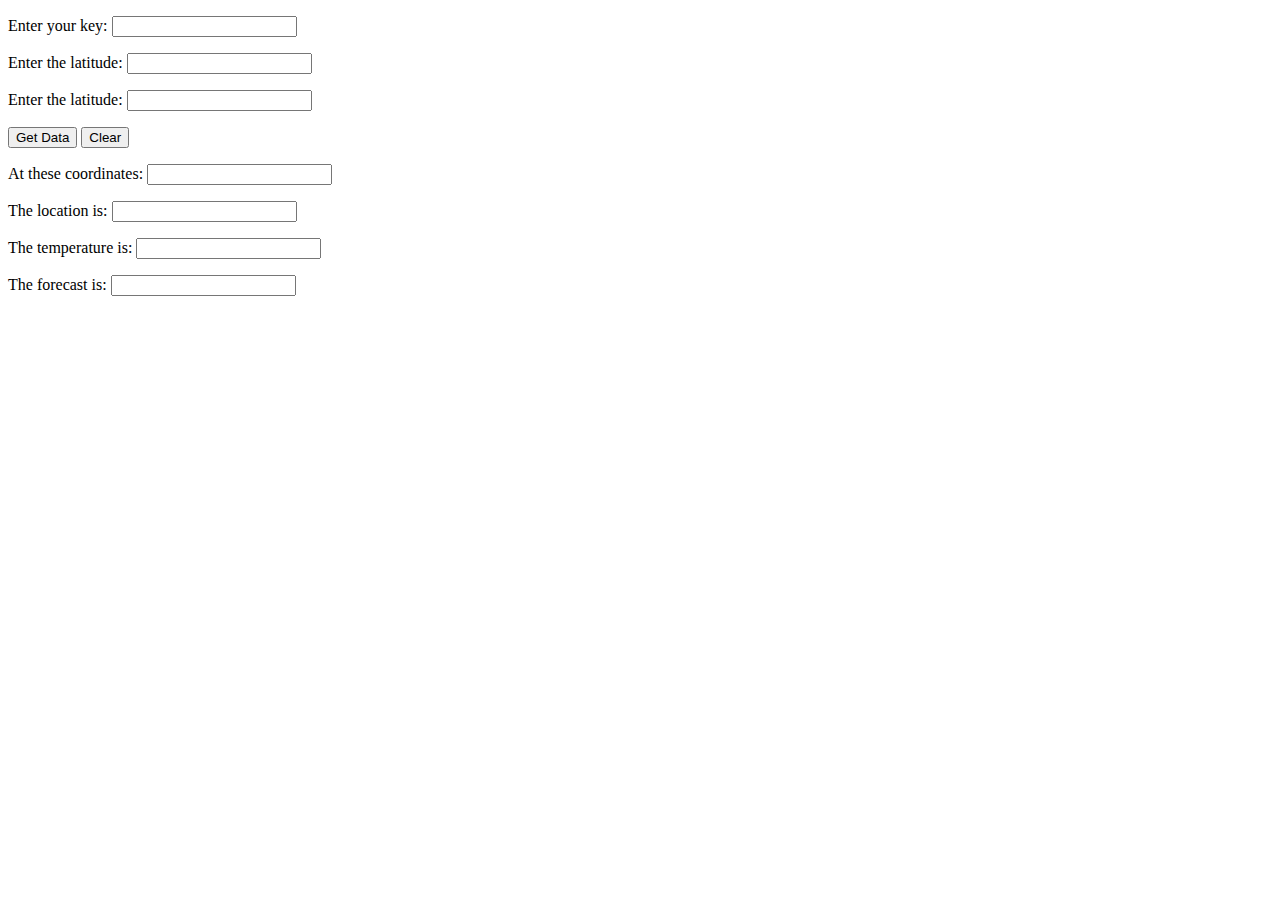
==== weatherapi.html @ f6fc42b8 "Add files via upload" ====
<!DOCTYPE html>
<html>
    <head>
        <script>
        function getData(keynums,lat, lon, form){
            form.coordinates.value="("+lat+", "+lon+")";
            var request = new XMLHttpRequest();
            // Open a new connection, using the GET request on the URL endpoint
            var x='http://api.openweathermap.org/data/2.5/weather?lat='+lat+'&lon='+lon+'&APPID='+keynums;
            request.open('GET', x , true);
            request.onload = function () {
                
                var data = JSON.parse(this.response);
                
                form.location.value=data.name;

                form.temp.value=String(parseFloat(data.main.temp)-273.15);
    
                form.forecast.value=data.weather[0].description;
                
            }
            request.send();
        }
        function clearIt(form){
            form.lat.value="";
            form.lon.value="";
            form.coordinates.value="";
            form.location.value="";
            form.temp.value="";
            form.forecast.value="";
        }
        </script>
    </head>
<body>
    <form name="Weather" method="post">
        <p>
            Enter your key: <input type="text" name="keynums">
        </p>
    <form name="Weather" method="post">
    <p>
        Enter the latitude: <input type="text" name="lat">
    </p>
    <p>
        Enter the latitude: <input type="text" name="lon">
    </p>
    <p>
        <INPUT TYPE="button" VALUE="Get Data" name="getdata" onClick="getData(this.form.keynums.value, this.form.lat.value, this.form.lon.value, this.form)">
        <INPUT TYPE="button" VALUE="Clear" name="clear" onClick="clearIt(this.form)">
    </p>
    <p>
        At these coordinates: <input type="text" name="coordinates">
    </p>
    <p>
        The location is: <input type="text" name="location">
    </p>
    <p>
        The temperature is: <input type="text" name="temp">
    </p>
    <p>
        The forecast is: <input type="text" name="forecast">
    </p>
    </FORM>
</body>
</html>
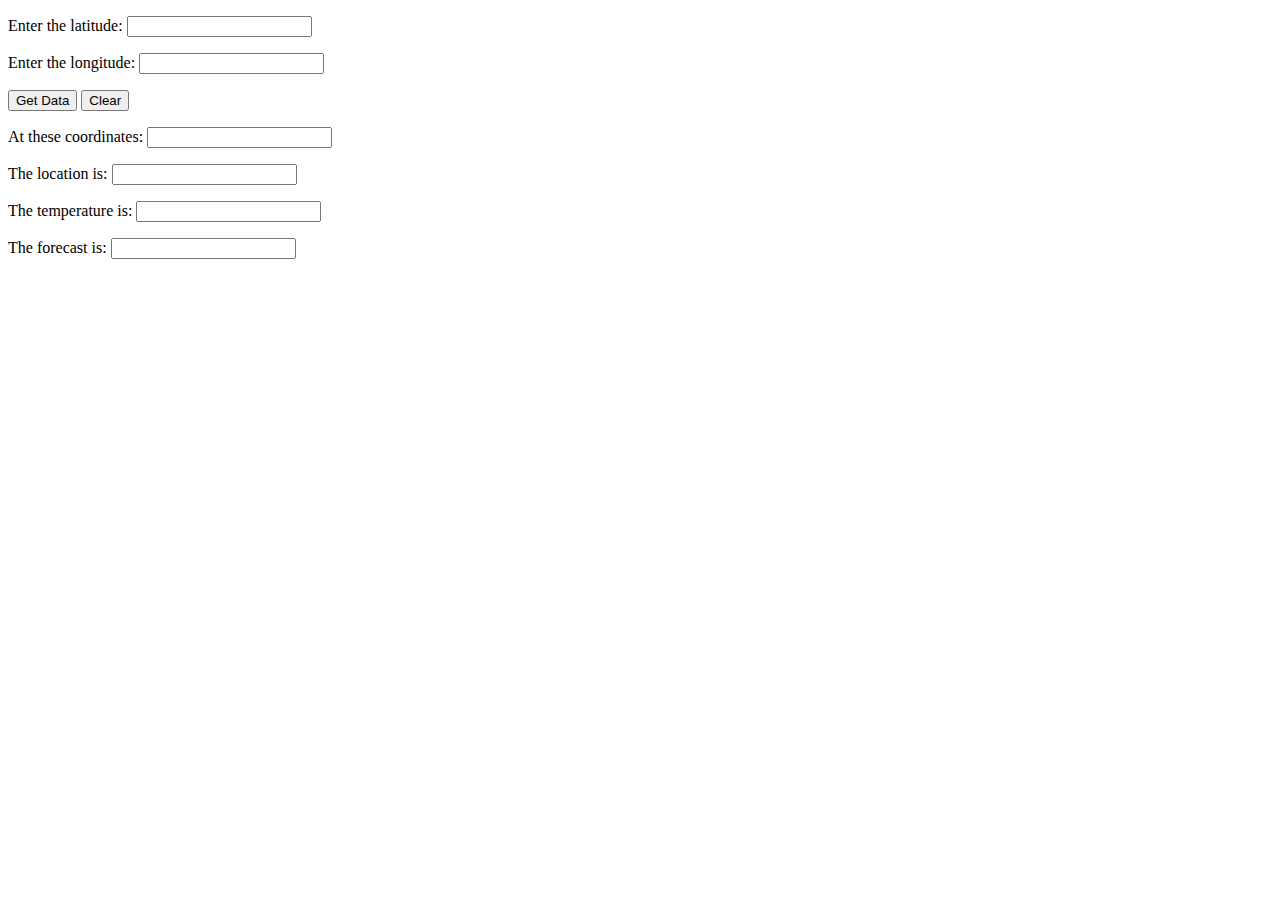
==== commit 747013de: "added my key for now" ====
--- a/weatherapi.html
+++ b/weatherapi.html
@@ -2,11 +2,11 @@
 <html>
     <head>
         <script>
-        function getData(keynums,lat, lon, form){
+        function getData(lat, lon, form){
             form.coordinates.value="("+lat+", "+lon+")";
             var request = new XMLHttpRequest();
             // Open a new connection, using the GET request on the URL endpoint
-            var x='http://api.openweathermap.org/data/2.5/weather?lat='+lat+'&lon='+lon+'&APPID='+keynums;
+            var x='http://api.openweathermap.org/data/2.5/weather?lat='+lat+'&lon='+lon+'&APPID=0849d2b7e2fadff537a5e0e8d2eff1c8';
             request.open('GET', x , true);
             request.onload = function () {
                 
@@ -32,19 +32,16 @@
         </script>
     </head>
 <body>
-    <form name="Weather" method="post">
-        <p>
-            Enter your key: <input type="text" name="keynums">
-        </p>
+   
     <form name="Weather" method="post">
     <p>
         Enter the latitude: <input type="text" name="lat">
     </p>
     <p>
-        Enter the latitude: <input type="text" name="lon">
+        Enter the longitude: <input type="text" name="lon">
     </p>
     <p>
-        <INPUT TYPE="button" VALUE="Get Data" name="getdata" onClick="getData(this.form.keynums.value, this.form.lat.value, this.form.lon.value, this.form)">
+        <INPUT TYPE="button" VALUE="Get Data" name="getdata" onClick="getData(this.form.lat.value, this.form.lon.value, this.form)">
         <INPUT TYPE="button" VALUE="Clear" name="clear" onClick="clearIt(this.form)">
     </p>
     <p>
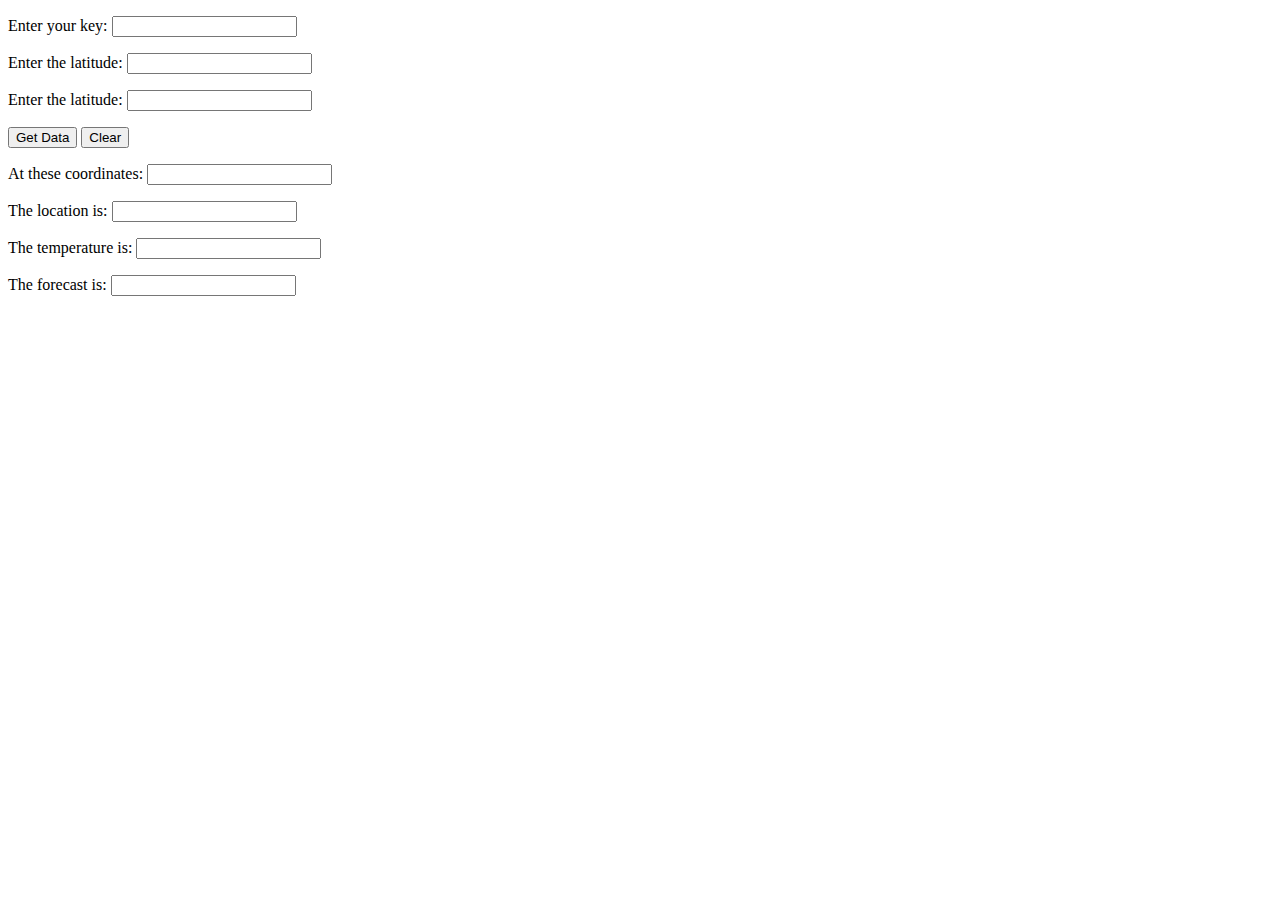
==== commit 61490f61: "basic layout" ====
--- a/weatherapi.html
+++ b/weatherapi.html
@@ -2,11 +2,11 @@
 <html>
     <head>
         <script>
-        function getData(lat, lon, form){
+        function getData(keynums,lat, lon, form){
             form.coordinates.value="("+lat+", "+lon+")";
             var request = new XMLHttpRequest();
             // Open a new connection, using the GET request on the URL endpoint
-            var x='http://api.openweathermap.org/data/2.5/weather?lat='+lat+'&lon='+lon+'&APPID=0849d2b7e2fadff537a5e0e8d2eff1c8';
+            var x='http://api.openweathermap.org/data/2.5/weather?lat='+lat+'&lon='+lon+'&APPID='+keynums;
             request.open('GET', x , true);
             request.onload = function () {
                 
@@ -32,16 +32,19 @@
         </script>
     </head>
 <body>
-   
+    <form name="Weather" method="post">
+        <p>
+            Enter your key: <input type="text" name="keynums">
+        </p>
     <form name="Weather" method="post">
     <p>
         Enter the latitude: <input type="text" name="lat">
     </p>
     <p>
-        Enter the longitude: <input type="text" name="lon">
+        Enter the latitude: <input type="text" name="lon">
     </p>
     <p>
-        <INPUT TYPE="button" VALUE="Get Data" name="getdata" onClick="getData(this.form.lat.value, this.form.lon.value, this.form)">
+        <INPUT TYPE="button" VALUE="Get Data" name="getdata" onClick="getData(this.form.keynums.value, this.form.lat.value, this.form.lon.value, this.form)">
         <INPUT TYPE="button" VALUE="Clear" name="clear" onClick="clearIt(this.form)">
     </p>
     <p>
